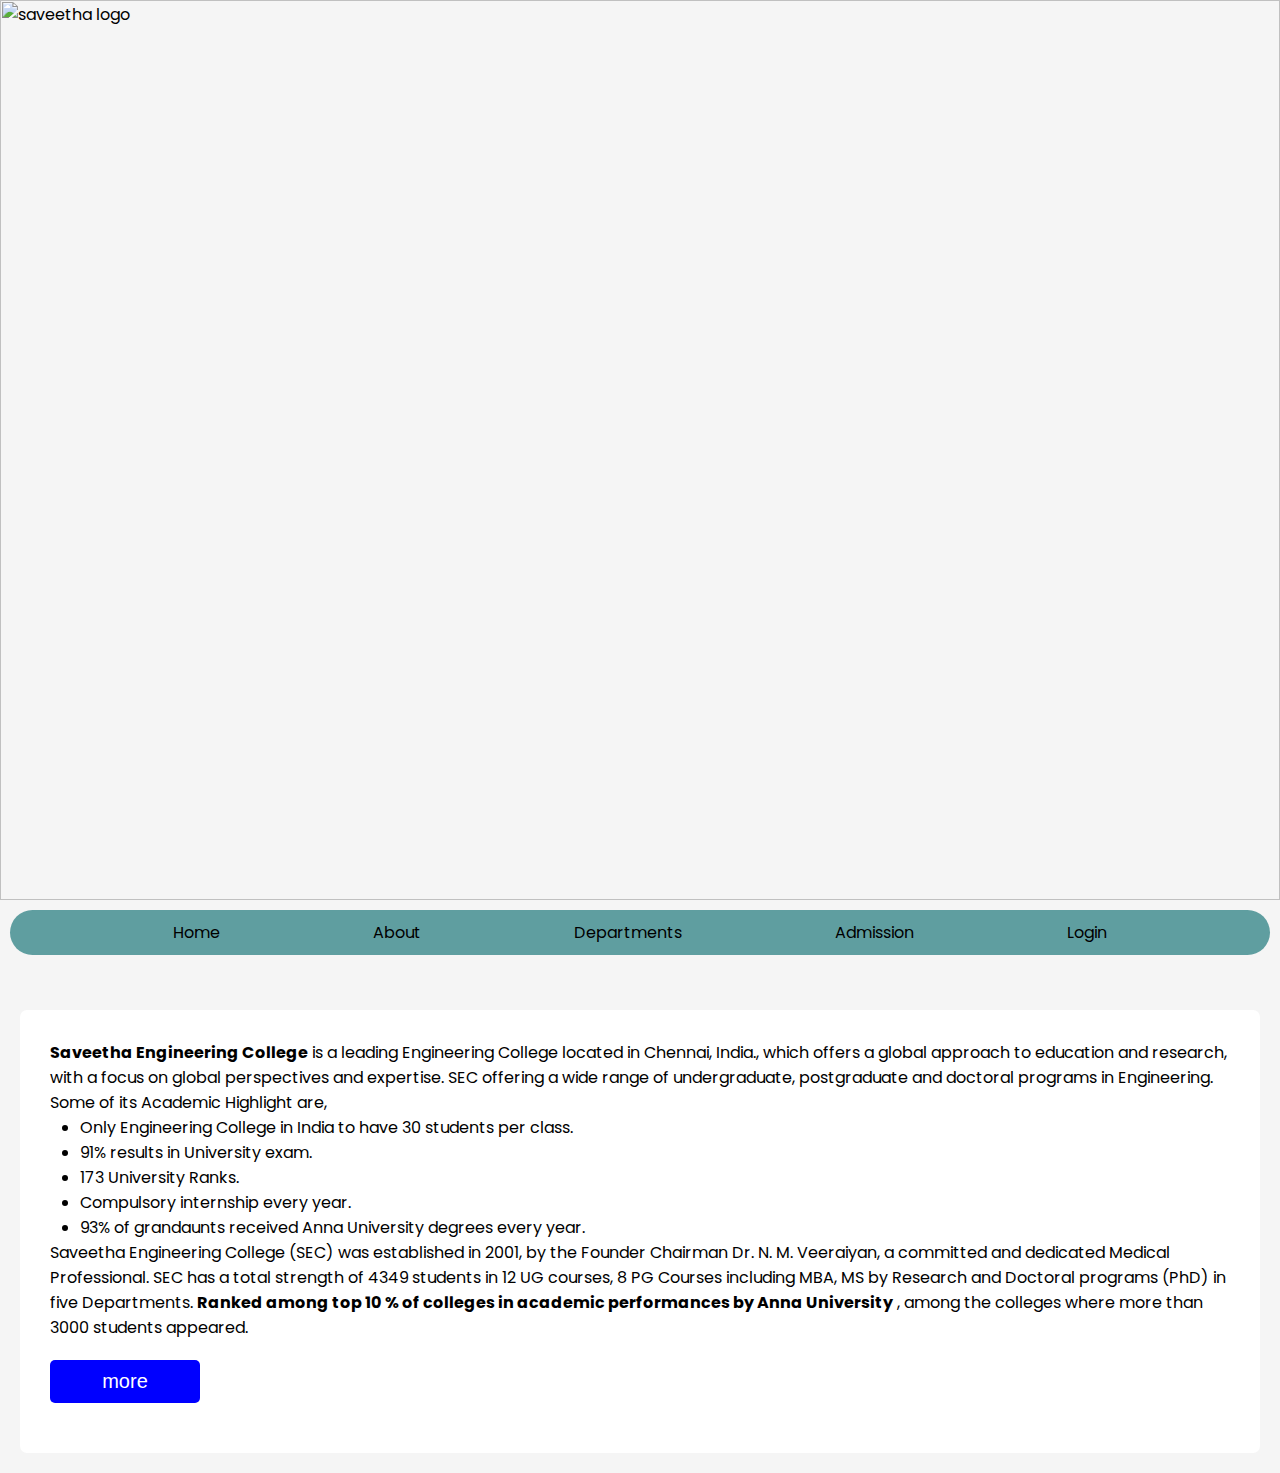
==== index.html @ 02b6ee46 "move css seperately" ====
<html>

<head>
    <meta name="viewport" content="width=device-width, initial-scale=1.0">
    <link rel="preconnect" href="https://fonts.googleapis.com">
    <link rel="preconnect" href="https://fonts.gstatic.com" crossorigin="crossorigin">
    <link href="https://fonts.googleapis.com/css2?family=Poppins:ital,wght@0,500;1,400&display=swap" rel="stylesheet">
    <title>
        Saveetha Engineering College
    </title>
    <link rel="stylesheet" href="style.css">
</head>

<body>
    <img class="logo" src="http://saveetha.ac.in/images/WEB_LOGO-01.png" alt="saveetha logo"
        style="vertical-align:middle">
    <div class="menu">
        <ul>
            <li>Home</li>
            <li>About</li>
            <li>Departments</li>
            <li>Admission</a></li>
            <li onclick="openForm()">Login</li>
        </ul>
    </div>
    <!-- <button class="open-button" onclick="openForm()">Open Form</button> -->
    <script id="loginscript">
        function openForm() {
            var x = document.getElementById("login");
            if (x.style.display === "none") {
                x.style.display = "block";
            } else {
                x.style.display = "none";
            }
        }
    </script>
<!-- <script>
    function openForm() {
        document.getElementById("login").style.display = "block";
      }
      
      function closeForm() {
        document.getElementById("login").style.display = "none";
      }
</script> -->
    <br>
    <div id="login" style="display:none">
            <div class="form-1">
                <form id="loginform">
                    Email:
                    <input id="input1" type="email" required="required"/>
                    <br>
                    Password:
                    <input id="input1" type="password" required="required"/><br>
                    <input class="more " type="submit" value="Submit"/>
                </form>
            </div>
        </div>

    <main>
        <div class="main-1">
            <p>
                <b>Saveetha Engineering College</b>
                is a leading Engineering College located in Chennai, India., which offers a
                global approach to education and research, with a focus on global perspectives
                and expertise. SEC offering a wide range of undergraduate, postgraduate and
                doctoral programs in Engineering. Some of its Academic Highlight are,</p>
            <ul>
                <li>Only Engineering College in India to have 30 students per class.</li>
                <li>91% results in University exam.</li>
                <li>173 University Ranks.</li>
                <li>Compulsory internship every year.</li>
                <li>93% of grandaunts received Anna University degrees every year.</li>
            </ul>
            <p>
                Saveetha Engineering College (SEC) was established in 2001, by the Founder
                Chairman Dr. N. M. Veeraiyan, a committed and dedicated Medical Professional.
                SEC has a total strength of 4349 students in 12 UG courses, 8 PG Courses
                including MBA, MS by Research and Doctoral programs (PhD) in five Departments.
                <b>Ranked among top 10 % of colleges in academic performances by Anna University</b>
                , among the colleges where more than 3000 students appeared.
            </p>
            <div>
                <button class="more">more</button>
            </div>

<!--         </div>
        <h3>Departments:</h3>
        <ol>
            <li>IT</li>
            <li>CSE</li>
            <li>ECE</li>
            <li>EEE</li>
            <li>Agri</li>
            <li>Mech</li>
        </ol>
        <h3>Placement Recruiters:</h3>
        <table>
            <tr>
                <th>Company</th>
                <th>CTC</th>
            </tr>
            <tr>
                <td>Amazon</td>
                <td>14 Lakhs</td>
            </tr>
            <tr>
                <td>accenture</td>
                <td>12 Lakhs</td>
            </tr>
            <tr>
                <td>Capgemini</td>
                <td>10 Lakhs</td>
            </tr>
            <tr>
                <td>Cognizant</td>
                <td>10 Lakhs</td>
            </tr>
            <tr>
                <td>TCS</td>
                <td>9 Lakhs</td>
            </tr>
        </table>
        <br>
        <form>
            <label for="fname">First name:</label><br>
            <input type="text" id="fname" name="fname"><br>
            <label for="lname">Last name:</label><br>
            <input type="text" id="lname" name="lname">
        </form> -->
    </main>
</body>

</html>
---- style.css ----
* {
    padding: 0;
    margin: 0;
}

body {
    background-color: whitesmoke;
    font-family: 'Poppins', sans-serif;
    position: relative;
}

table,
td,
th {
    border: 1px solid;
    border-collapse: collapse;
    width: 12%;
    text-align: center;
}

.logo {
    width: 100%;
}

main {
    padding: 20px;
}

.main-1 {
    padding: 30px;
    background-color: white;
    color: black;
    border-radius: 7px;
    box-shadow: 1px 1px solid black;
}

.menu {
    padding: 10px;
    margin: 10;
    background-color: cadetblue;
    border-radius: 25px;
    color: black;
    height: 25px;

}

.menu ul {
    text-align: center;
    display: flex;
    justify-content: space-evenly;
}

.menu li {
    list-style: none;
    display: inline;
}

.main-1 ul {
    padding-left: 30px;
}

.more {
    margin: 20px 0;
    padding: 10px;
    font-size: 20px;
    width: 150px;
    border-radius: 5px;
    outline: none;
    border: none;
    background-color: blue;
    color: white;
}

.submit {
    margin: 0;
    padding: 0;
    font-size: 20px;
    width: 150px;
    border-radius: 5px;
    outline: none;
    border: none;
    background-color: blue;
    color: white;
}

.more:focus {
    outline: none;
}

#login {
    /* width:auto; */
    height: 155px;
    background-color: darkgrey;
}

#input1 {
    font-size: 20px;
    margin-left: 33px;
}

.form-1 {
    display: flex;
    justify-content: center;
}

#loginform {
    padding: 20 0;
}
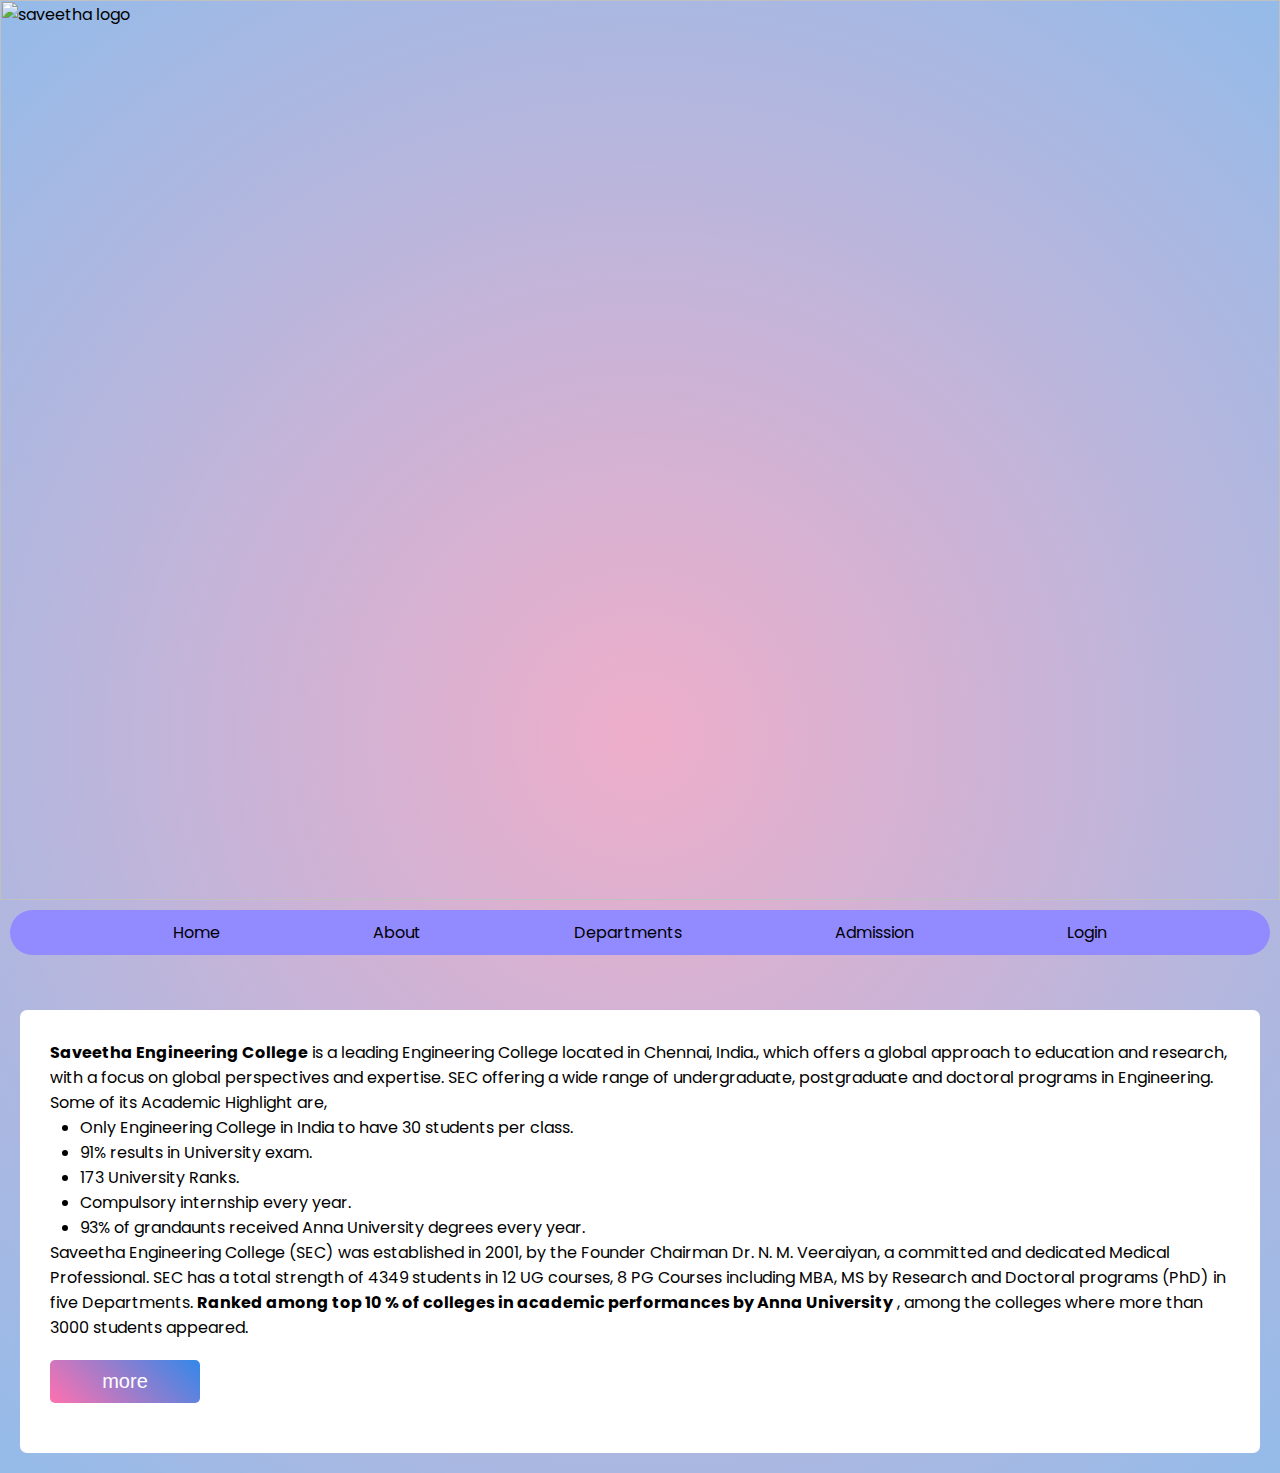
==== commit 6e58e8f0: "design" ====
--- a/index.html
+++ b/index.html
@@ -52,7 +52,7 @@
                     <br>
                     Password:
                     <input id="input1" type="password" required="required"/><br>
-                    <input class="more " type="submit" value="Submit"/>
+                    <input class="submit" type="submit" value="Submit"/>
                 </form>
             </div>
         </div>
--- a/style.css
+++ b/style.css
@@ -5,7 +5,8 @@
 }
 
 body {
-    background-color: whitesmoke;
+    background-color: linear-gradient(45deg, #102eff, #d2379b);
+    background: radial-gradient(circle, rgba(238,174,202,1) 0%, rgba(148,187,233,1) 100%);
     font-family: 'Poppins', sans-serif;
     position: relative;
 }
@@ -38,9 +39,9 @@
 .menu {
     padding: 10px;
     margin: 10;
-    background-color: cadetblue;
+    background: rgb(146, 138, 255);
     border-radius: 25px;
-    color: black;
+    color: rgb(0, 0, 0);
     height: 25px;
 
 }
@@ -68,8 +69,12 @@
     border-radius: 5px;
     outline: none;
     border: none;
-    background-color: blue;
+    background-image: linear-gradient(45deg, rgb(255, 113, 175), rgb(51, 136, 233));
     color: white;
+}
+
+.more:hover {
+    color: rgb(73, 73, 73);
 }
 
 .submit {
@@ -80,7 +85,7 @@
     border-radius: 5px;
     outline: none;
     border: none;
-    background-color: blue;
+    /* background-color: blue; */
     color: white;
 }
 
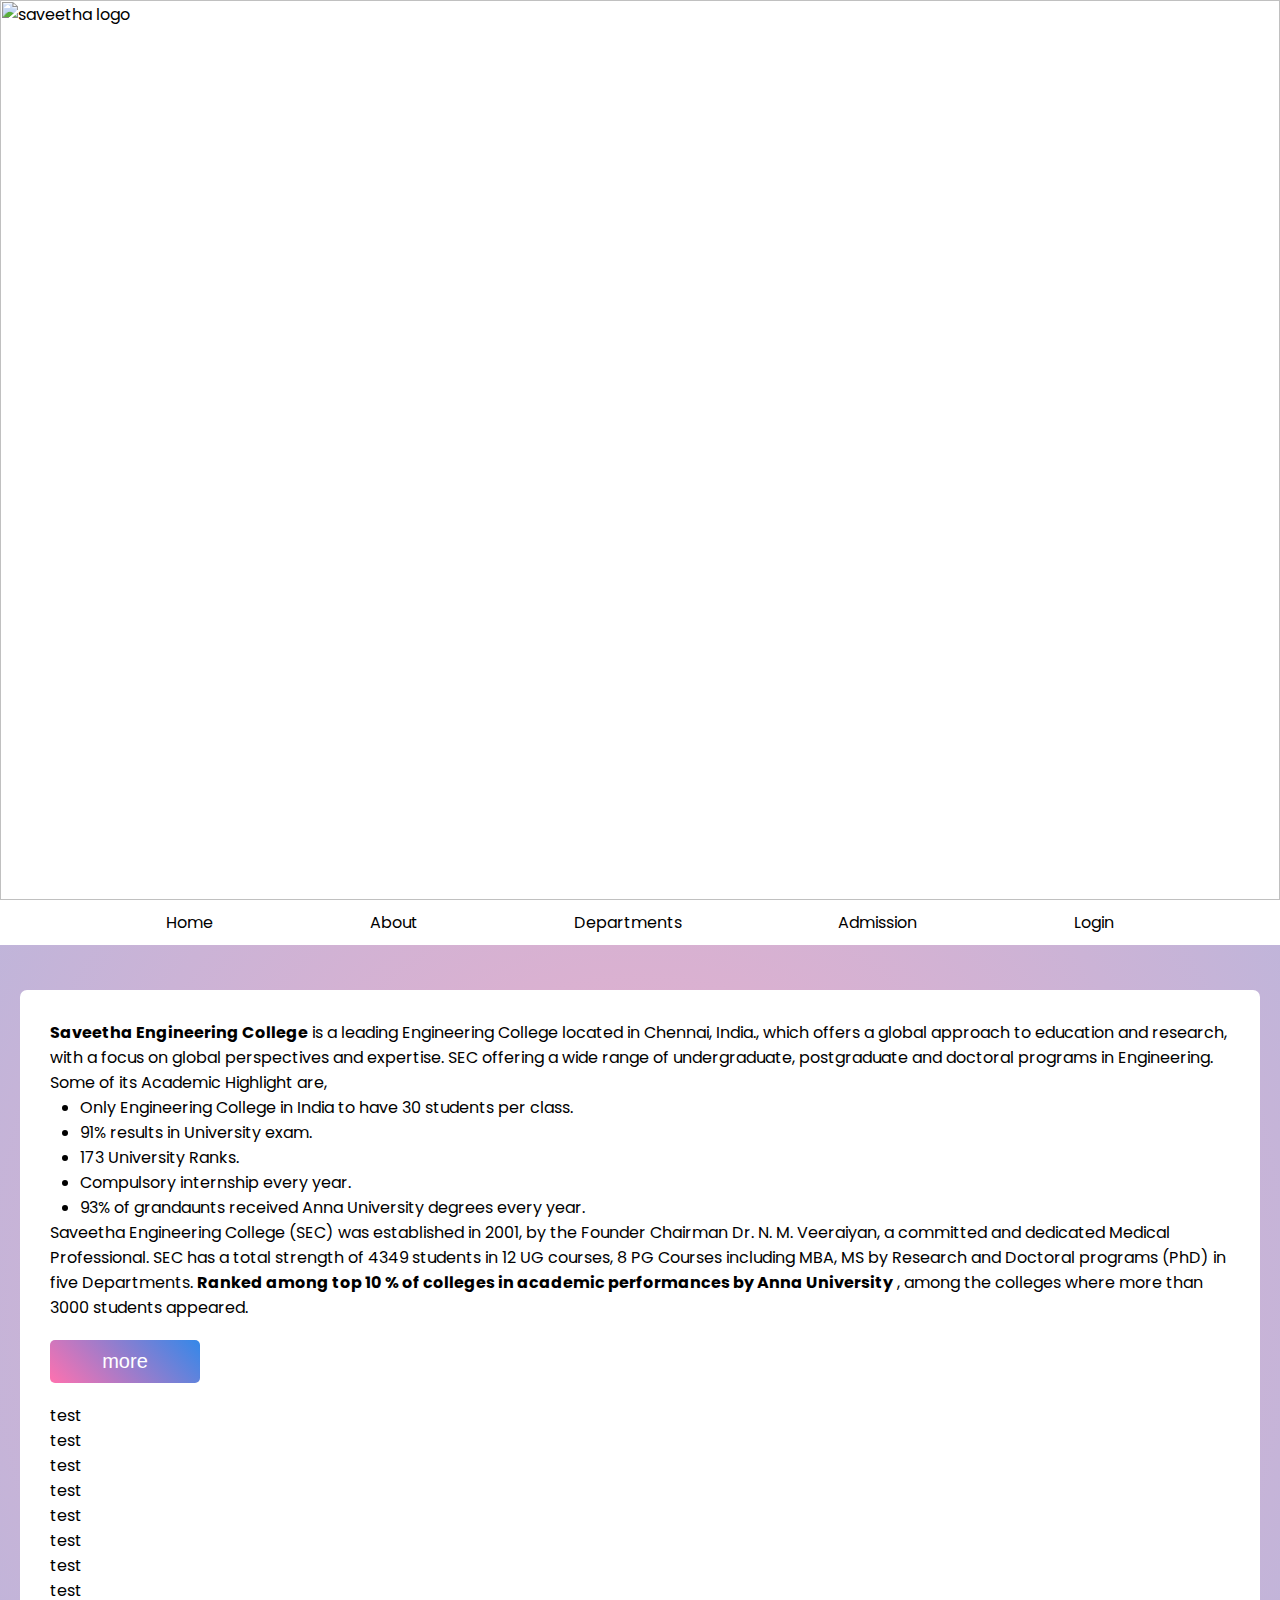
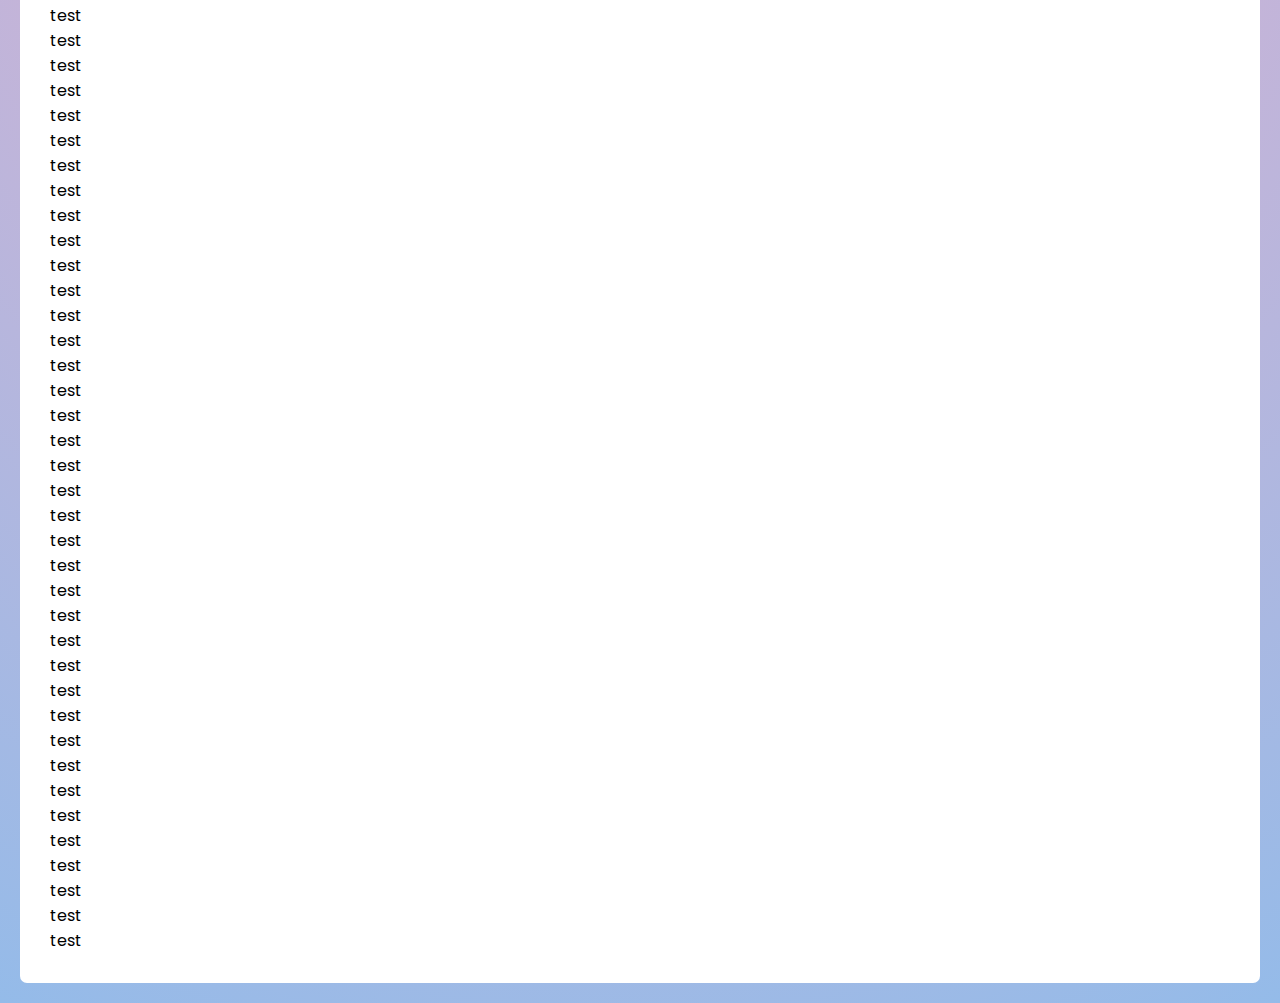
==== commit 20eb95bf: "sticky menu [WIP]" ====
--- a/index.html
+++ b/index.html
@@ -1,30 +1,44 @@
 <html>
 
-<head>
-    <meta name="viewport" content="width=device-width, initial-scale=1.0">
-    <link rel="preconnect" href="https://fonts.googleapis.com">
-    <link rel="preconnect" href="https://fonts.gstatic.com" crossorigin="crossorigin">
-    <link href="https://fonts.googleapis.com/css2?family=Poppins:ital,wght@0,500;1,400&display=swap" rel="stylesheet">
-    <title>
-        Saveetha Engineering College
-    </title>
-    <link rel="stylesheet" href="style.css">
-</head>
-
-<body>
-    <img class="logo" src="http://saveetha.ac.in/images/WEB_LOGO-01.png" alt="saveetha logo"
-        style="vertical-align:middle">
-    <div class="menu">
-        <ul>
-            <li>Home</li>
-            <li>About</li>
-            <li>Departments</li>
-            <li>Admission</a></li>
+    <head>
+        <meta name="viewport" content="width=device-width, initial-scale=1.0">
+        <link rel="preconnect" href="https://fonts.googleapis.com">
+        <link
+            rel="preconnect"
+            href="https://fonts.gstatic.com"
+            crossorigin="crossorigin">
+        <link
+            href="https://fonts.googleapis.com/css2?family=Poppins:ital,wght@0,500;1,400&display=swap"
+            rel="stylesheet">
+        <title>
+            Saveetha Engineering College
+        </title>
+        <link rel="stylesheet" href="style.css">
+    </head>
+
+    <body>
+        <img
+            class="logo"
+            src="http://saveetha.ac.in/images/WEB_LOGO-01.png"
+            alt="saveetha logo"
+            style="vertical-align:middle">
+        <div class="menu">
+            <ul>
+                <li onclick="myFunction()">Home</li>
+                <li>About</li>
+                <li>Departments</li>
+                <li>Admission</a></li>
             <li onclick="openForm()">Login</li>
         </ul>
     </div>
     <!-- <button class="open-button" onclick="openForm()">Open Form</button> -->
-    <script id="loginscript">
+
+    <script>
+        function myFunction() {
+            const list = document.getElementById("menu").classList;
+            list.add("sticky");  
+        }
+        
         function openForm() {
             var x = document.getElementById("login");
             if (x.style.display === "none") {
@@ -34,28 +48,22 @@
             }
         }
     </script>
-<!-- <script>
-    function openForm() {
-        document.getElementById("login").style.display = "block";
-      }
-      
-      function closeForm() {
-        document.getElementById("login").style.display = "none";
-      }
-</script> -->
+    <!-- <script> function openForm() {
+    document.getElementById("login").style.display = "block"; } function closeForm()
+    { document.getElementById("login").style.display = "none"; } </script> -->
     <br>
     <div id="login" style="display:none">
-            <div class="form-1">
-                <form id="loginform">
-                    Email:
-                    <input id="input1" type="email" required="required"/>
-                    <br>
-                    Password:
-                    <input id="input1" type="password" required="required"/><br>
-                    <input class="submit" type="submit" value="Submit"/>
-                </form>
-            </div>
+        <div class="form-1">
+            <form id="loginform">
+                Email:
+                <input id="input1" type="email" required="required"/>
+                <br>
+                Password:
+                <input id="input1" type="password" required="required"/><br>
+                <input class="submit" type="submit" value="Submit"/>
+            </form>
         </div>
+    </div>
 
     <main>
         <div class="main-1">
@@ -83,52 +91,111 @@
             <div>
                 <button class="more">more</button>
             </div>
-
-<!--         </div>
-        <h3>Departments:</h3>
-        <ol>
-            <li>IT</li>
-            <li>CSE</li>
-            <li>ECE</li>
-            <li>EEE</li>
-            <li>Agri</li>
-            <li>Mech</li>
-        </ol>
-        <h3>Placement Recruiters:</h3>
-        <table>
-            <tr>
-                <th>Company</th>
-                <th>CTC</th>
-            </tr>
-            <tr>
-                <td>Amazon</td>
-                <td>14 Lakhs</td>
-            </tr>
-            <tr>
-                <td>accenture</td>
-                <td>12 Lakhs</td>
-            </tr>
-            <tr>
-                <td>Capgemini</td>
-                <td>10 Lakhs</td>
-            </tr>
-            <tr>
-                <td>Cognizant</td>
-                <td>10 Lakhs</td>
-            </tr>
-            <tr>
-                <td>TCS</td>
-                <td>9 Lakhs</td>
-            </tr>
-        </table>
-        <br>
-        <form>
-            <label for="fname">First name:</label><br>
-            <input type="text" id="fname" name="fname"><br>
-            <label for="lname">Last name:</label><br>
-            <input type="text" id="lname" name="lname">
-        </form> -->
-    </main>
-</body>
-
-</html>
+            <div>
+                test
+                <br>
+                test
+                <br>
+                test
+                <br>
+                test
+                <br>
+                test
+                <br>
+                test
+                <br>
+                test
+                <br>
+                test
+                <br>
+                test
+                <br>
+                test
+                <br>
+                test
+                <br>
+                test
+                <br>
+                test
+                <br>
+                test
+                <br>
+                test
+                <br>
+                test
+                <br>
+                test
+                <br>
+                test
+                <br>
+                test
+                <br>
+                test
+                <br>
+                test
+                <br>
+                test
+                <br>
+                test
+                <br>
+                test
+                <br>
+                test
+                <br>
+                test
+                <br>
+                test
+                <br>
+                test
+                <br>
+                test
+                <br>
+                test
+                <br>
+                test
+                <br>
+                test
+                <br>
+                test
+                <br>
+                test
+                <br>
+                test
+                <br>
+                test
+                <br>
+                test
+                <br>
+                test
+                <br>
+                test
+                <br>
+                test
+                <br>
+                test
+                <br>
+                test
+                <br>
+                test
+                <br>
+                test
+                <br>
+                test
+                <br>
+                test
+                <br>
+            </div>
+
+            <!-- </div> <h3>Departments:</h3> <ol> <li>IT</li> <li>CSE</li> <li>ECE</li>
+            <li>EEE</li> <li>Agri</li> <li>Mech</li> </ol> <h3>Placement Recruiters:</h3>
+            <table> <tr> <th>Company</th> <th>CTC</th> </tr> <tr> <td>Amazon</td> <td>14
+            Lakhs</td> </tr> <tr> <td>accenture</td> <td>12 Lakhs</td> </tr> <tr>
+            <td>Capgemini</td> <td>10 Lakhs</td> </tr> <tr> <td>Cognizant</td> <td>10
+            Lakhs</td> </tr> <tr> <td>TCS</td> <td>9 Lakhs</td> </tr> </table> <br> <form>
+            <label for="fname">First name:</label><br> <input type="text" id="fname"
+            name="fname"><br> <label for="lname">Last name:</label><br> <input type="text"
+            id="lname" name="lname"> </form> -->
+        </main>
+    </body>
+
+</html>--- a/style.css
+++ b/style.css
@@ -21,6 +21,7 @@
 }
 
 .logo {
+    background-color: white;
     width: 100%;
 }
 
@@ -37,13 +38,20 @@
 }
 
 .menu {
+    position: sticky;
+    top: 13;
+    /* width:97.5%; */
     padding: 10px;
-    margin: 10;
-    background: rgb(146, 138, 255);
-    border-radius: 25px;
+    /* margin: 10; */
+    background: rgb(255, 255, 255);
+    /* border-radius: 25px; */
     color: rgb(0, 0, 0);
     height: 25px;
 
+}
+
+.sticky{
+    background: red;
 }
 
 .menu ul {
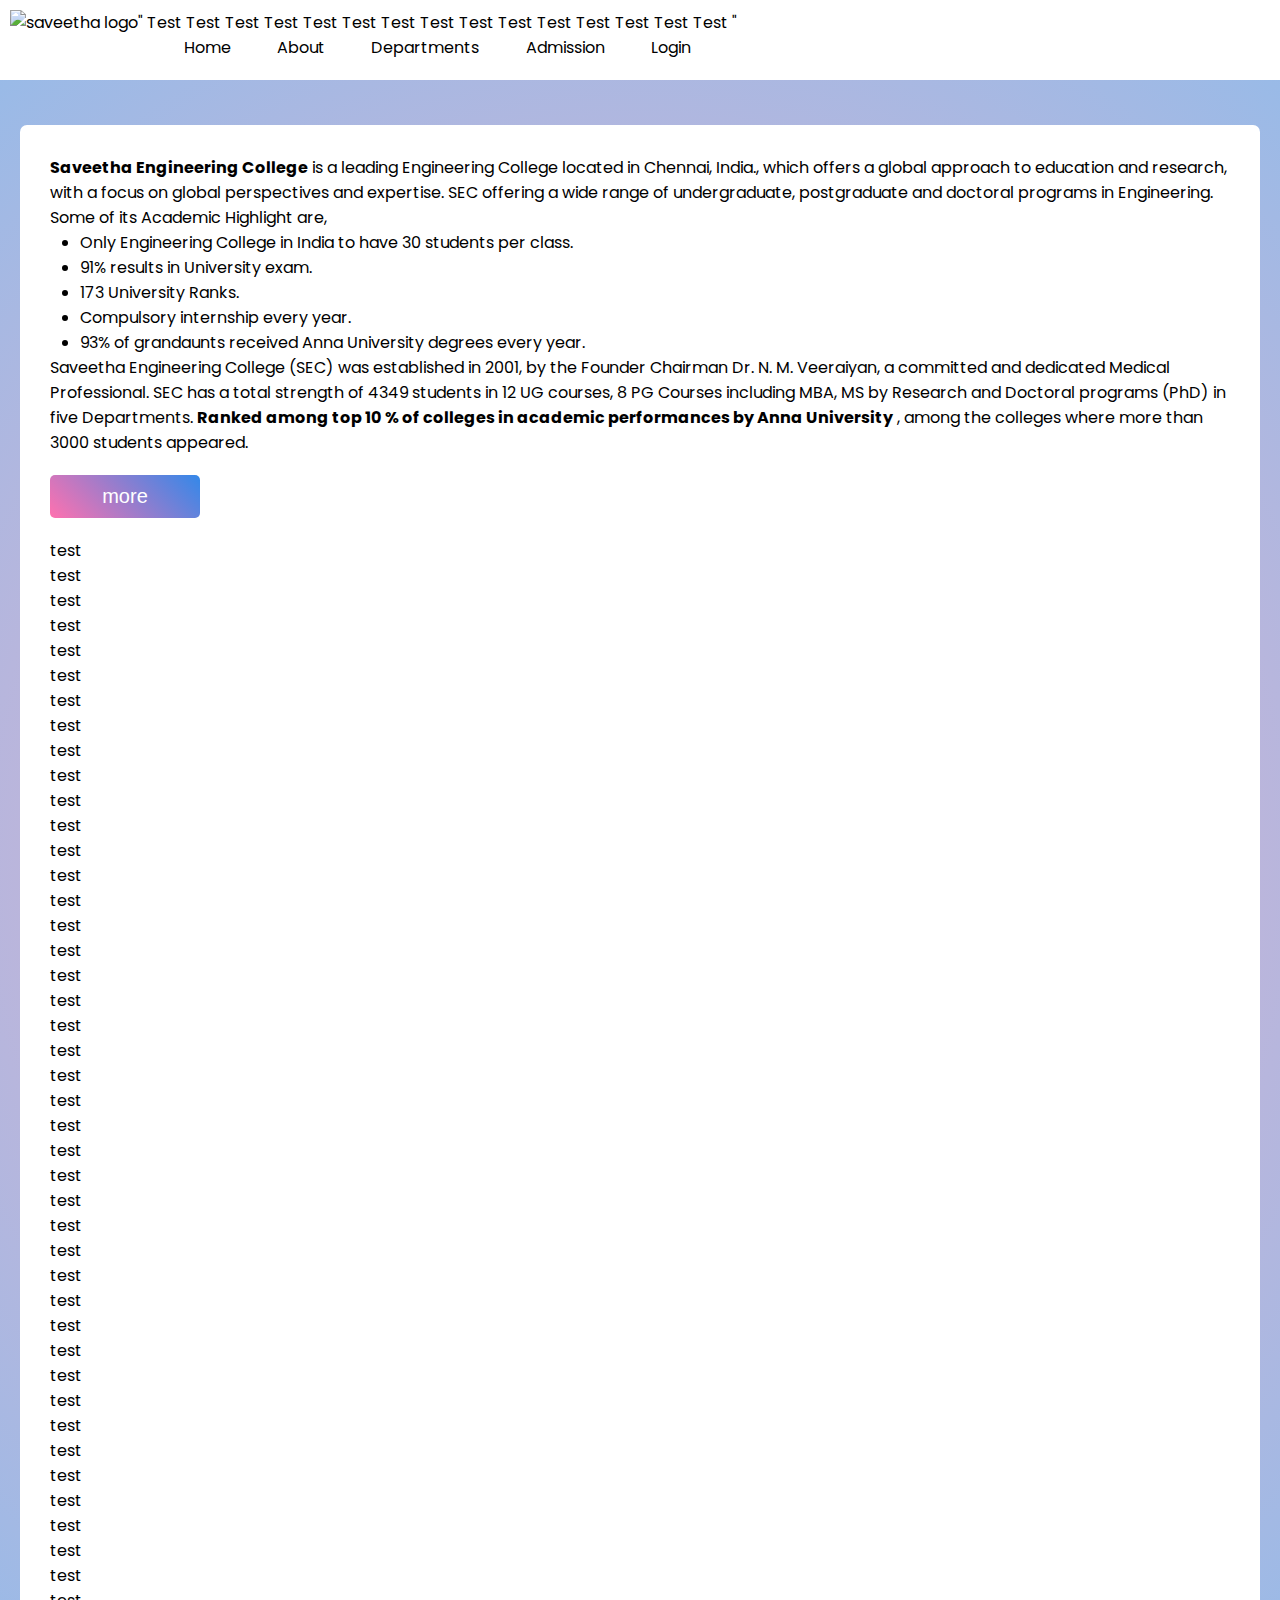
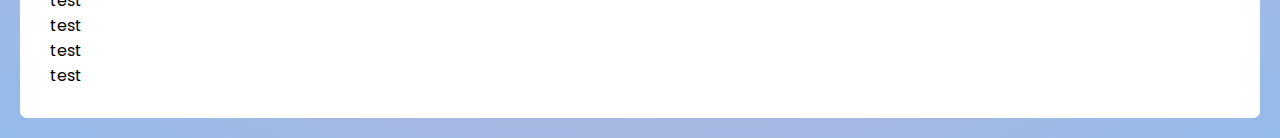
==== commit 08132773: "inline menu (still wip)" ====
--- a/index.html
+++ b/index.html
@@ -17,175 +17,180 @@
     </head>
 
     <body>
-        <img
-            class="logo"
-            src="http://saveetha.ac.in/images/WEB_LOGO-01.png"
-            alt="saveetha logo"
-            style="vertical-align:middle">
+        <!-- <img class="logo" src="http://saveetha.ac.in/images/WEB_LOGO-01.png"
+        alt="saveetha logo" style="vertical-align:middle"> -->
         <div class="menu">
-            <ul>
-                <li onclick="myFunction()">Home</li>
-                <li>About</li>
-                <li>Departments</li>
-                <li>Admission</a></li>
-            <li onclick="openForm()">Login</li>
-        </ul>
-    </div>
-    <!-- <button class="open-button" onclick="openForm()">Open Form</button> -->
-
-    <script>
-        function myFunction() {
-            const list = document.getElementById("menu").classList;
-            list.add("sticky");  
-        }
-        
-        function openForm() {
-            var x = document.getElementById("login");
-            if (x.style.display === "none") {
-                x.style.display = "block";
-            } else {
-                x.style.display = "none";
+            <img
+                class="logo"
+                src="http://saveetha.ac.in/images/WEB_LOGO-01.png"
+                alt="saveetha logo">
+            <div class="nav">
+            " Test Test Test Test Test Test Test Test Test Test Test Test Test Test Test "
+                <br>
+                <div>
+                    <ul class="navbar">
+                        <li>Home</li>
+                        <li>About</li>
+                        <li>Departments</li>
+                        <li>Admission</li>
+                        <li onclick="openForm()">Login</li>
+                    </ul>
+                </div>
+            </div>
+            <!-- <ul class="navbar"> <li>Home</li> <li>About</li> <li>Departments</li>
+            <li>Admission</li> <li onclick="openForm()">Login</li> </ul> -->
+        </div>
+        <!-- <button class="open-button" onclick="openForm()">Open Form</button> -->
+
+        <script>
+
+            function openForm() {
+                var x = document.getElementById("login");
+                if (x.style.display === "none") {
+                    x.style.display = "block";
+                } else {
+                    x.style.display = "none";
+                }
             }
-        }
-    </script>
-    <!-- <script> function openForm() {
-    document.getElementById("login").style.display = "block"; } function closeForm()
-    { document.getElementById("login").style.display = "none"; } </script> -->
-    <br>
-    <div id="login" style="display:none">
-        <div class="form-1">
-            <form id="loginform">
-                Email:
-                <input id="input1" type="email" required="required"/>
-                <br>
-                Password:
-                <input id="input1" type="password" required="required"/><br>
-                <input class="submit" type="submit" value="Submit"/>
-            </form>
+        </script>
+        <!-- <script> function openForm() {
+        document.getElementById("login").style.display = "block"; } function closeForm()
+        { document.getElementById("login").style.display = "none"; } </script> -->
+        <br>
+        <div id="login" style="display:none">
+            <div class="form-1">
+                <form id="loginform">
+                    Email:
+                    <input id="input1" type="email" required="required"/>
+                    <br>
+                    Password:
+                    <input id="input1" type="password" required="required"/><br>
+                    <input class="submit" type="submit" value="Submit"/>
+                </form>
+            </div>
         </div>
-    </div>
-
-    <main>
-        <div class="main-1">
-            <p>
-                <b>Saveetha Engineering College</b>
-                is a leading Engineering College located in Chennai, India., which offers a
-                global approach to education and research, with a focus on global perspectives
-                and expertise. SEC offering a wide range of undergraduate, postgraduate and
-                doctoral programs in Engineering. Some of its Academic Highlight are,</p>
-            <ul>
-                <li>Only Engineering College in India to have 30 students per class.</li>
-                <li>91% results in University exam.</li>
-                <li>173 University Ranks.</li>
-                <li>Compulsory internship every year.</li>
-                <li>93% of grandaunts received Anna University degrees every year.</li>
-            </ul>
-            <p>
-                Saveetha Engineering College (SEC) was established in 2001, by the Founder
-                Chairman Dr. N. M. Veeraiyan, a committed and dedicated Medical Professional.
-                SEC has a total strength of 4349 students in 12 UG courses, 8 PG Courses
-                including MBA, MS by Research and Doctoral programs (PhD) in five Departments.
-                <b>Ranked among top 10 % of colleges in academic performances by Anna University</b>
-                , among the colleges where more than 3000 students appeared.
-            </p>
-            <div>
-                <button class="more">more</button>
+
+        <main>
+            <div class="main-1">
+                <p>
+                    <b>Saveetha Engineering College</b>
+                    is a leading Engineering College located in Chennai, India., which offers a
+                    global approach to education and research, with a focus on global perspectives
+                    and expertise. SEC offering a wide range of undergraduate, postgraduate and
+                    doctoral programs in Engineering. Some of its Academic Highlight are,</p>
+                <ul>
+                    <li>Only Engineering College in India to have 30 students per class.</li>
+                    <li>91% results in University exam.</li>
+                    <li>173 University Ranks.</li>
+                    <li>Compulsory internship every year.</li>
+                    <li>93% of grandaunts received Anna University degrees every year.</li>
+                </ul>
+                <p>
+                    Saveetha Engineering College (SEC) was established in 2001, by the Founder
+                    Chairman Dr. N. M. Veeraiyan, a committed and dedicated Medical Professional.
+                    SEC has a total strength of 4349 students in 12 UG courses, 8 PG Courses
+                    including MBA, MS by Research and Doctoral programs (PhD) in five Departments.
+                    <b>Ranked among top 10 % of colleges in academic performances by Anna University</b>
+                    , among the colleges where more than 3000 students appeared.
+                </p>
+                <div>
+                    <button class="more">more</button>
+                </div>
+                <div>
+                    test
+                    <br>
+                    test
+                    <br>
+                    test
+                    <br>
+                    test
+                    <br>
+                    test
+                    <br>
+                    test
+                    <br>
+                    test
+                    <br>
+                    test
+                    <br>
+                    test
+                    <br>
+                    test
+                    <br>
+                    test
+                    <br>
+                    test
+                    <br>
+                    test
+                    <br>
+                    test
+                    <br>
+                    test
+                    <br>
+                    test
+                    <br>
+                    test
+                    <br>
+                    test
+                    <br>
+                    test
+                    <br>
+                    test
+                    <br>
+                    test
+                    <br>
+                    test
+                    <br>
+                    test
+                    <br>
+                    test
+                    <br>
+                    test
+                    <br>
+                    test
+                    <br>
+                    test
+                    <br>
+                    test
+                    <br>
+                    test
+                    <br>
+                    test
+                    <br>
+                    test
+                    <br>
+                    test
+                    <br>
+                    test
+                    <br>
+                    test
+                    <br>
+                    test
+                    <br>
+                    test
+                    <br>
+                    test
+                    <br>
+                    test
+                    <br>
+                    test
+                    <br>
+                    test
+                    <br>
+                    test
+                    <br>
+                    test
+                    <br>
+                    test
+                    <br>
+                    test
+                    <br>
+                    test
+                    <br>
+                    test
+                    <br>
+                </div>
             </div>
-            <div>
-                test
-                <br>
-                test
-                <br>
-                test
-                <br>
-                test
-                <br>
-                test
-                <br>
-                test
-                <br>
-                test
-                <br>
-                test
-                <br>
-                test
-                <br>
-                test
-                <br>
-                test
-                <br>
-                test
-                <br>
-                test
-                <br>
-                test
-                <br>
-                test
-                <br>
-                test
-                <br>
-                test
-                <br>
-                test
-                <br>
-                test
-                <br>
-                test
-                <br>
-                test
-                <br>
-                test
-                <br>
-                test
-                <br>
-                test
-                <br>
-                test
-                <br>
-                test
-                <br>
-                test
-                <br>
-                test
-                <br>
-                test
-                <br>
-                test
-                <br>
-                test
-                <br>
-                test
-                <br>
-                test
-                <br>
-                test
-                <br>
-                test
-                <br>
-                test
-                <br>
-                test
-                <br>
-                test
-                <br>
-                test
-                <br>
-                test
-                <br>
-                test
-                <br>
-                test
-                <br>
-                test
-                <br>
-                test
-                <br>
-                test
-                <br>
-                test
-                <br>
-            </div>
-
             <!-- </div> <h3>Departments:</h3> <ol> <li>IT</li> <li>CSE</li> <li>ECE</li>
             <li>EEE</li> <li>Agri</li> <li>Mech</li> </ol> <h3>Placement Recruiters:</h3>
             <table> <tr> <th>Company</th> <th>CTC</th> </tr> <tr> <td>Amazon</td> <td>14
--- a/style.css
+++ b/style.css
@@ -20,11 +20,6 @@
     text-align: center;
 }
 
-.logo {
-    background-color: white;
-    width: 100%;
-}
-
 main {
     padding: 20px;
 }
@@ -37,32 +32,45 @@
     box-shadow: 1px 1px solid black;
 }
 
-.menu {
-    position: sticky;
-    top: 13;
-    /* width:97.5%; */
-    padding: 10px;
-    /* margin: 10; */
-    background: rgb(255, 255, 255);
-    /* border-radius: 25px; */
-    color: rgb(0, 0, 0);
-    height: 25px;
-
+.test1 {
+    display: flex;
+    justify-content: space-evenly;
 }
 
-.sticky{
-    background: red;
+.menu {
+    width: 100%;
+    display: flex;
+    position: sticky;
+    top: 0;
+    padding: 10px;
+    background: rgb(255, 255, 255);
+    color: rgb(0, 0, 0);
+    height: 60px;
+    /* width:97.5%; */
+    /* margin: 10; */
+    /* border-radius: 25px; */
 }
 
-.menu ul {
-    text-align: center;
+.logo {
+    background-color: white;
+    min-height: 20px;
+    max-height: 60px;
+}
+
+#nav-quote {
+    text-align: right;
+}
+
+.navbar {
     display: flex;
+    width: 100%;
     justify-content: space-evenly;
 }
 
 .menu li {
     list-style: none;
     display: inline;
+
 }
 
 .main-1 ul {
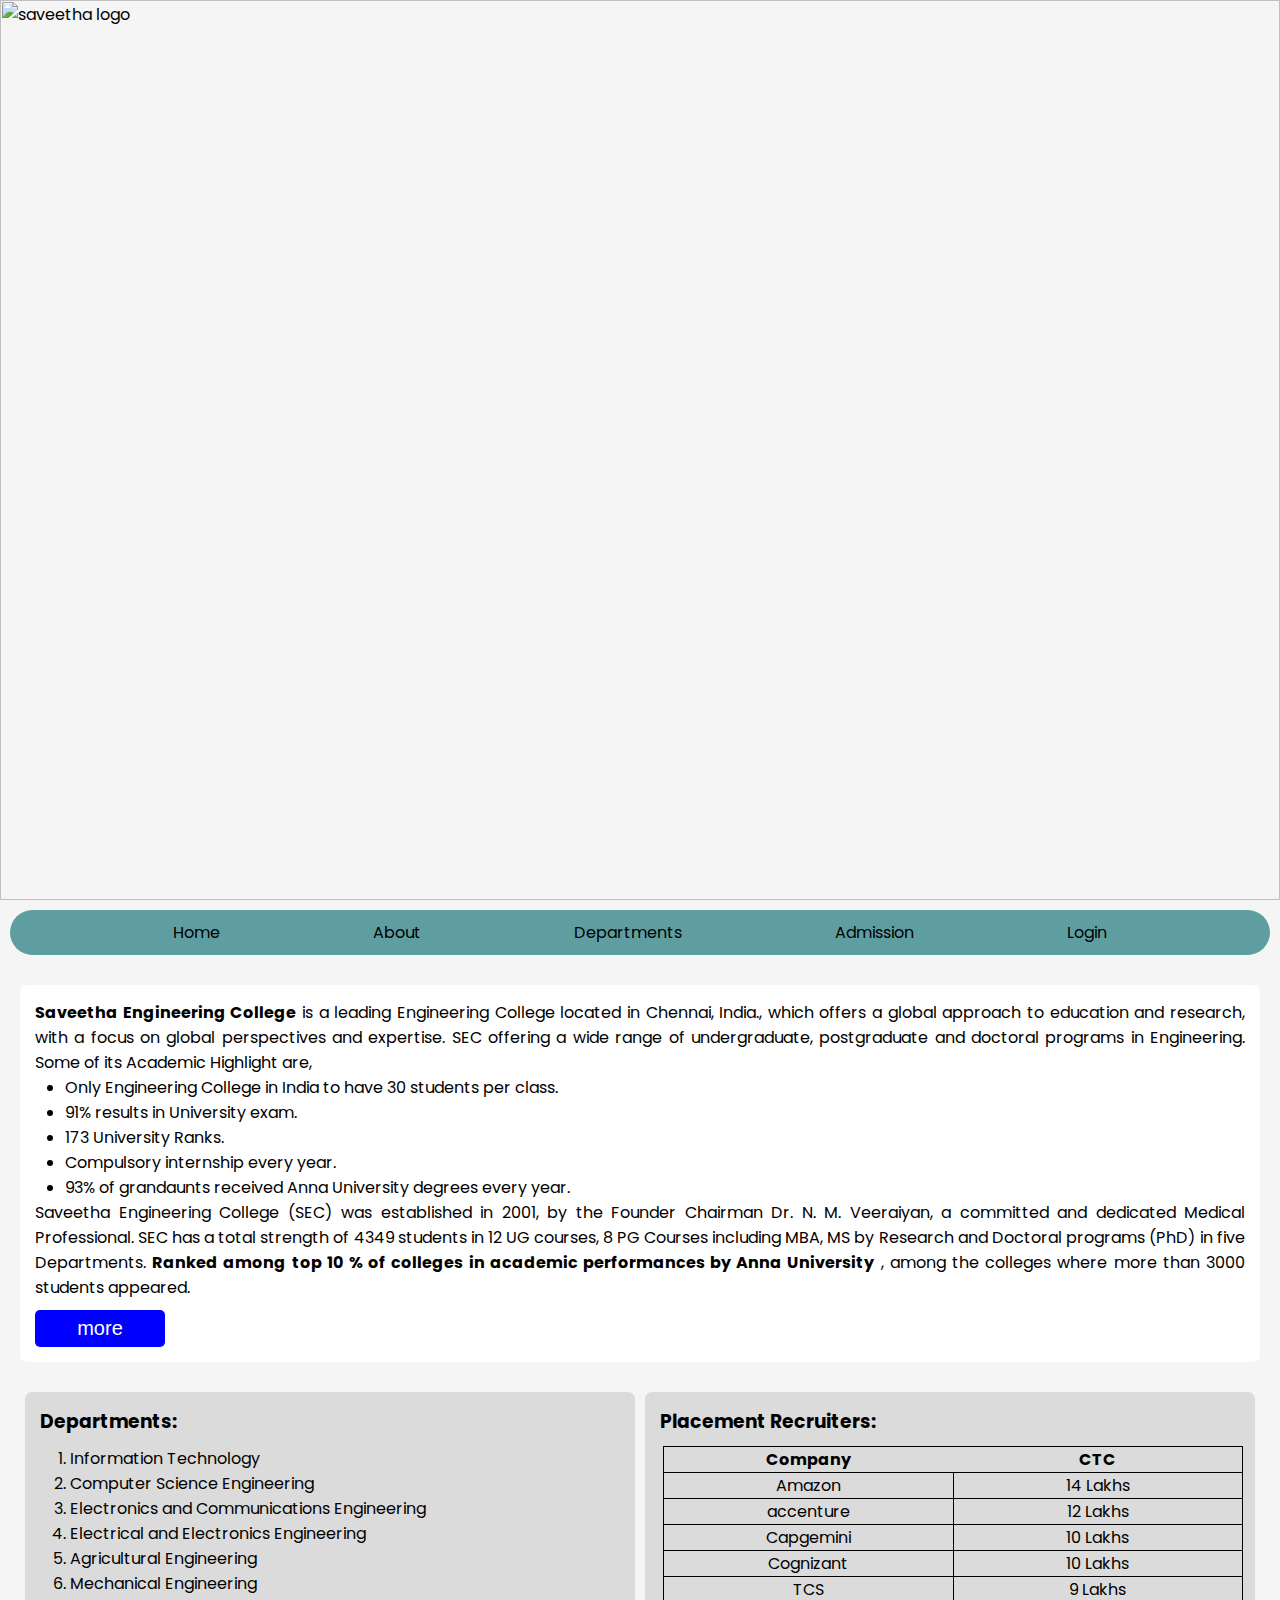
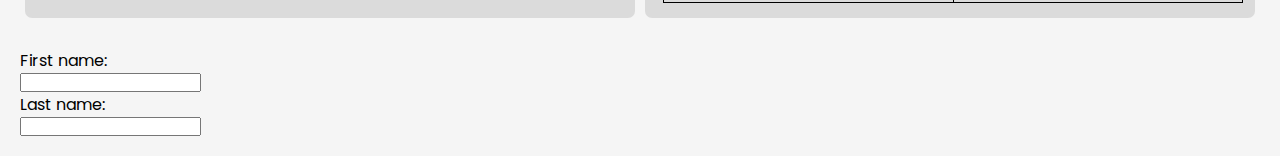
==== commit f93d87e2: "responsive ham menu (wip)" ====
--- a/index.html
+++ b/index.html
@@ -1,5 +1,4 @@
 <html>
-
     <head>
         <meta name="viewport" content="width=device-width, initial-scale=1.0">
         <link rel="preconnect" href="https://fonts.googleapis.com">
@@ -15,35 +14,42 @@
         </title>
         <link rel="stylesheet" href="style.css">
     </head>
-
     <body>
-        <!-- <img class="logo" src="http://saveetha.ac.in/images/WEB_LOGO-01.png"
-        alt="saveetha logo" style="vertical-align:middle"> -->
+        <img
+            class="logo"
+            src="http://saveetha.ac.in/images/WEB_LOGO-01.png"
+            alt="saveetha logo">
         <div class="menu">
-            <img
-                class="logo"
-                src="http://saveetha.ac.in/images/WEB_LOGO-01.png"
-                alt="saveetha logo">
-            <div class="nav">
-            " Test Test Test Test Test Test Test Test Test Test Test Test Test Test Test "
-                <br>
-                <div>
-                    <ul class="navbar">
-                        <li>Home</li>
-                        <li>About</li>
-                        <li>Departments</li>
-                        <li>Admission</li>
-                        <li onclick="openForm()">Login</li>
-                    </ul>
-                </div>
+            <ul>
+                <li>Home</li>
+                <li>About</li>
+                <li>Departments</li>
+                <li>Admission</li>
+                <li onclick="openForm()">Login</li>
+            </ul>
+        </div>
+        <div class="hammenu">
+            <a href="#home" id="hamtitle">Saveetha Engineering College</a>
+            <div id="hammenu-items">
+                <a href="#news">About</a>
+                <a href="#contact">Departments</a>
+                <a href="#about">Admission</a>
             </div>
-            <!-- <ul class="navbar"> <li>Home</li> <li>About</li> <li>Departments</li>
-            <li>Admission</li> <li onclick="openForm()">Login</li> </ul> -->
+            <a href="javascript:void(0);" class="hamicon-holder" onclick="showham()">
+                <div class="hamicon"></div>
+                <div class="hamicon"></div>
+                <div class="hamicon"></div>
+            </a>
         </div>
-        <!-- <button class="open-button" onclick="openForm()">Open Form</button> -->
-
         <script>
-
+            function showham() {
+                var x = document.getElementById("hammenu-items");
+                if (x.style.display === "block") {
+                    x.style.display = "none";
+                } else {
+                    x.style.display = "block";
+                }
+            }
             function openForm() {
                 var x = document.getElementById("login");
                 if (x.style.display === "none") {
@@ -53,10 +59,6 @@
                 }
             }
         </script>
-        <!-- <script> function openForm() {
-        document.getElementById("login").style.display = "block"; } function closeForm()
-        { document.getElementById("login").style.display = "none"; } </script> -->
-        <br>
         <div id="login" style="display:none">
             <div class="form-1">
                 <form id="loginform">
@@ -65,13 +67,13 @@
                     <br>
                     Password:
                     <input id="input1" type="password" required="required"/><br>
-                    <input class="submit" type="submit" value="Submit"/>
+                    <input class="more " type="submit" value="Submit"/>
                 </form>
             </div>
         </div>
 
         <main>
-            <div class="main-1">
+            <div id="content1">
                 <p>
                     <b>Saveetha Engineering College</b>
                     is a leading Engineering College located in Chennai, India., which offers a
@@ -93,113 +95,61 @@
                     <b>Ranked among top 10 % of colleges in academic performances by Anna University</b>
                     , among the colleges where more than 3000 students appeared.
                 </p>
-                <div>
-                    <button class="more">more</button>
+                <button id="more">more</button>
+            </div>
+            <br>
+            <div id="content2and3">
+                <div id="content2">
+                    <h3>Departments:</h3>
+                    <ol>
+                        <li>Information Technology</li>
+                        <li>Computer Science Engineering</li>
+                        <li>Electronics and Communications Engineering</li>
+                        <li>Electrical and Electronics Engineering</li>
+                        <li>Agricultural Engineering</li>
+                        <li>Mechanical Engineering</li>
+                    </ol>
                 </div>
-                <div>
-                    test
-                    <br>
-                    test
-                    <br>
-                    test
-                    <br>
-                    test
-                    <br>
-                    test
-                    <br>
-                    test
-                    <br>
-                    test
-                    <br>
-                    test
-                    <br>
-                    test
-                    <br>
-                    test
-                    <br>
-                    test
-                    <br>
-                    test
-                    <br>
-                    test
-                    <br>
-                    test
-                    <br>
-                    test
-                    <br>
-                    test
-                    <br>
-                    test
-                    <br>
-                    test
-                    <br>
-                    test
-                    <br>
-                    test
-                    <br>
-                    test
-                    <br>
-                    test
-                    <br>
-                    test
-                    <br>
-                    test
-                    <br>
-                    test
-                    <br>
-                    test
-                    <br>
-                    test
-                    <br>
-                    test
-                    <br>
-                    test
-                    <br>
-                    test
-                    <br>
-                    test
-                    <br>
-                    test
-                    <br>
-                    test
-                    <br>
-                    test
-                    <br>
-                    test
-                    <br>
-                    test
-                    <br>
-                    test
-                    <br>
-                    test
-                    <br>
-                    test
-                    <br>
-                    test
-                    <br>
-                    test
-                    <br>
-                    test
-                    <br>
-                    test
-                    <br>
-                    test
-                    <br>
-                    test
-                    <br>
-                    test
-                    <br>
+                <br>
+                <div id="content3">
+                    <h3>Placement Recruiters:</h3>
+                    <table>
+                        <tr>
+                            <th>Company</th>
+                            <th>CTC</th>
+                        </tr>
+                        <tr>
+                            <td>Amazon</td>
+                            <td>14 Lakhs</td>
+                        </tr>
+                        <tr>
+                            <td>accenture</td>
+                            <td>12 Lakhs</td>
+                        </tr>
+                        <tr>
+                            <td>Capgemini</td>
+                            <td>10 Lakhs</td>
+                        </tr>
+                        <tr>
+                            <td>Cognizant</td>
+                            <td>10 Lakhs</td>
+                        </tr>
+                        <tr>
+                            <td>TCS</td>
+                            <td>9 Lakhs</td>
+                        </tr>
+                    </table>
                 </div>
             </div>
-            <!-- </div> <h3>Departments:</h3> <ol> <li>IT</li> <li>CSE</li> <li>ECE</li>
-            <li>EEE</li> <li>Agri</li> <li>Mech</li> </ol> <h3>Placement Recruiters:</h3>
-            <table> <tr> <th>Company</th> <th>CTC</th> </tr> <tr> <td>Amazon</td> <td>14
-            Lakhs</td> </tr> <tr> <td>accenture</td> <td>12 Lakhs</td> </tr> <tr>
-            <td>Capgemini</td> <td>10 Lakhs</td> </tr> <tr> <td>Cognizant</td> <td>10
-            Lakhs</td> </tr> <tr> <td>TCS</td> <td>9 Lakhs</td> </tr> </table> <br> <form>
-            <label for="fname">First name:</label><br> <input type="text" id="fname"
-            name="fname"><br> <label for="lname">Last name:</label><br> <input type="text"
-            id="lname" name="lname"> </form> -->
+            <br>
+            <div id="contentform">
+                <form>
+                    <label for="fname">First name:</label><br>
+                    <input type="text" id="fname" name="fname"><br>
+                    <label for="lname">Last name:</label><br>
+                    <input type="text" id="lname" name="lname">
+                </form>
+            </div>
         </main>
     </body>
 
--- a/style.css
+++ b/style.css
@@ -1,3 +1,23 @@
+@media (min-width: 750px) {
+    .menu {
+        display: block;
+    }
+    .hammenu {
+        display: none;
+    }
+}
+
+@media (max-width: 750px) {
+    .menu {
+        display: none;
+    }
+    .hammenu {
+        display: block;
+    }
+    .logo {
+        display: none;
+    }
+}
 
 * {
     padding: 0;
@@ -5,92 +25,151 @@
 }
 
 body {
-    background-color: linear-gradient(45deg, #102eff, #d2379b);
-    background: radial-gradient(circle, rgba(238,174,202,1) 0%, rgba(148,187,233,1) 100%);
+    background-color: whitesmoke;
     font-family: 'Poppins', sans-serif;
     position: relative;
 }
 
-table,
-td,
-th {
-    border: 1px solid;
-    border-collapse: collapse;
-    width: 12%;
-    text-align: center;
-}
-
-main {
-    padding: 20px;
-}
-
-.main-1 {
-    padding: 30px;
-    background-color: white;
-    color: black;
-    border-radius: 7px;
-    box-shadow: 1px 1px solid black;
-}
-
-.test1 {
-    display: flex;
-    justify-content: space-evenly;
-}
-
-.menu {
-    width: 100%;
-    display: flex;
+.hammenu {
+    overflow: hidden;
+    background-color: cadetblue;
     position: sticky;
     top: 0;
+}
+
+.hammenu #hammenu-items {
+    display: none;
+}
+
+.hammenu a {
+    color: white;
+    padding: 14px 16px;
+    text-decoration: none;
+    font-size: 17px;
+    display: block;
+}
+
+.hamicon-holder {
+    display: block;
+    position: absolute;
+    right: 0;
+    top: -6;
+    width: 30px;
+}
+
+.hamicon {
+    height: 5px;
+    background-color: rgb(255, 255, 255);
+    margin: 5px 0;
+}
+
+.hammenu #hamtitle:hover {
+    background-color: #ddd;
+    color: black;
+}
+
+.menu {
+    position: sticky;
+    top: 10;
     padding: 10px;
-    background: rgb(255, 255, 255);
-    color: rgb(0, 0, 0);
-    height: 60px;
-    /* width:97.5%; */
-    /* margin: 10; */
-    /* border-radius: 25px; */
-}
-
-.logo {
-    background-color: white;
-    min-height: 20px;
-    max-height: 60px;
-}
-
-#nav-quote {
-    text-align: right;
-}
-
-.navbar {
+    margin: 10;
+    background-color: cadetblue;
+    border-radius: 25px;
+    color: black;
+    height: 25px;
+}
+
+.menu ul {
+    text-align: center;
     display: flex;
-    width: 100%;
     justify-content: space-evenly;
 }
 
 .menu li {
     list-style: none;
     display: inline;
-
-}
-
-.main-1 ul {
+}
+
+.logo {
+    width: 100%;
+}
+
+main {
+    padding: 20px;
+}
+
+#content1 {
+    text-align: justify;
+    padding: 15px;
+    background-color: white;
+    color: black;
+    border-radius: 7px;
+    box-shadow: 1px 1px solid black;
+}
+
+#content1 ul {
     padding-left: 30px;
 }
 
-.more {
-    margin: 20px 0;
-    padding: 10px;
+#more {
+    margin: 10 0 0;
+    padding: 7px;
     font-size: 20px;
-    width: 150px;
+    width: 130px;
     border-radius: 5px;
     outline: none;
     border: none;
-    background-image: linear-gradient(45deg, rgb(255, 113, 175), rgb(51, 136, 233));
+    background-color: blue;
     color: white;
 }
 
-.more:hover {
-    color: rgb(73, 73, 73);
+#content2and3 {
+    display: flex;
+}
+
+#content2 {
+    flex-basis: 100%;
+    margin: 5px;
+    /* text-align: justify; */
+    padding: 15px;
+    background-color: rgb(219, 219, 219);
+    color: black;
+    border-radius: 7px;
+    box-shadow: 1px 1px solid black;
+}
+
+#content2 ol {
+    margin: 10 0 0 30;
+}
+
+#content3 {
+    flex-basis: 100%;
+    margin: 5px;
+    /* text-align: justify; */
+    padding: 15px;
+    background-color: rgb(219, 219, 219);
+    color: black;
+    border-radius: 7px;
+    box-shadow: 1px 1px solid black;
+}
+
+#content3 table {
+    margin: 10 13 0 3;
+    table-layout: fixed;
+    width: 100%;
+    border-collapse: collapse;
+}
+
+#content3 td {
+    border: 1px solid black;
+    border-collapse: collapse;
+    text-align: center;
+}
+
+#content3 tr {
+    border: 1px solid black;
+    border-collapse: collapse;
+    text-align: center;
 }
 
 .submit {
@@ -101,7 +180,7 @@
     border-radius: 5px;
     outline: none;
     border: none;
-    /* background-color: blue; */
+    background-color: blue;
     color: white;
 }
 
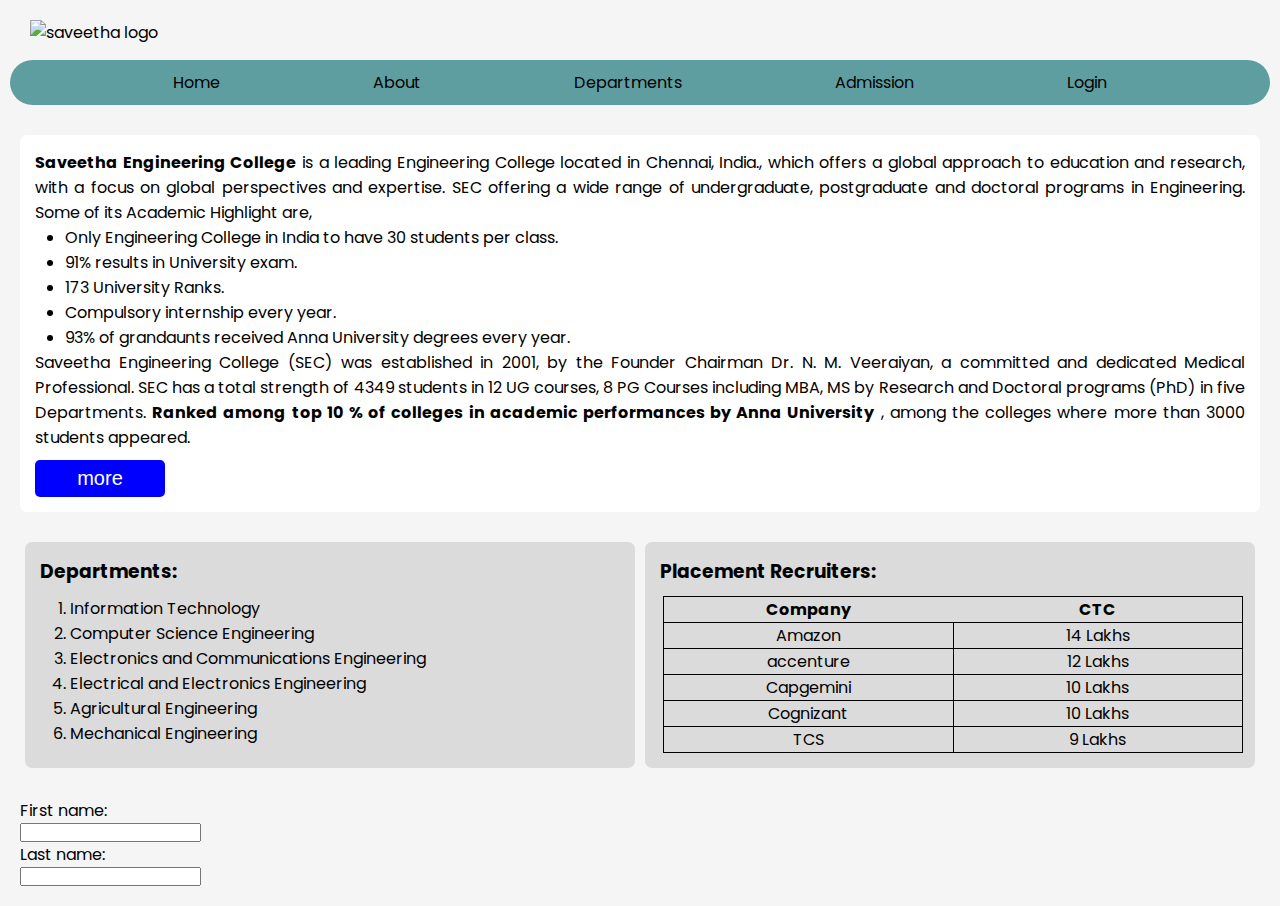
==== commit dcbab48f: "padding logo" ====
--- a/index.html
+++ b/index.html
@@ -31,9 +31,9 @@
         <div class="hammenu">
             <a href="#home" id="hamtitle">Saveetha Engineering College</a>
             <div id="hammenu-items">
-                <a href="#news">About</a>
-                <a href="#contact">Departments</a>
-                <a href="#about">Admission</a>
+                <a class="hamitem" href="#news">About</a>
+                <a class="hamitem" href="#contact">Departments</a>
+                <a class="hamitem" href="#about">Admission</a>
             </div>
             <a href="javascript:void(0);" class="hamicon-holder" onclick="showham()">
                 <div class="hamicon"></div>
--- a/style.css
+++ b/style.css
@@ -28,6 +28,12 @@
     background-color: whitesmoke;
     font-family: 'Poppins', sans-serif;
     position: relative;
+}
+
+.logo {
+    margin: 20 30 5 30;
+    max-width: calc(100% - 60px);
+    height: auto;
 }
 
 .hammenu {
@@ -37,8 +43,9 @@
     top: 0;
 }
 
-.hammenu #hammenu-items {
-    display: none;
+#hamtitle:hover {
+    background-color: #ddd;
+    color: black;
 }
 
 .hammenu a {
@@ -49,6 +56,15 @@
     display: block;
 }
 
+.hammenu #hammenu-items {
+    display: none;
+}
+
+.hamitem:hover {
+    background-color: #ddd;
+    color: black;
+}
+
 .hamicon-holder {
     display: block;
     position: absolute;
@@ -61,11 +77,6 @@
     height: 5px;
     background-color: rgb(255, 255, 255);
     margin: 5px 0;
-}
-
-.hammenu #hamtitle:hover {
-    background-color: #ddd;
-    color: black;
 }
 
 .menu {
@@ -88,10 +99,6 @@
 .menu li {
     list-style: none;
     display: inline;
-}
-
-.logo {
-    width: 100%;
 }
 
 main {
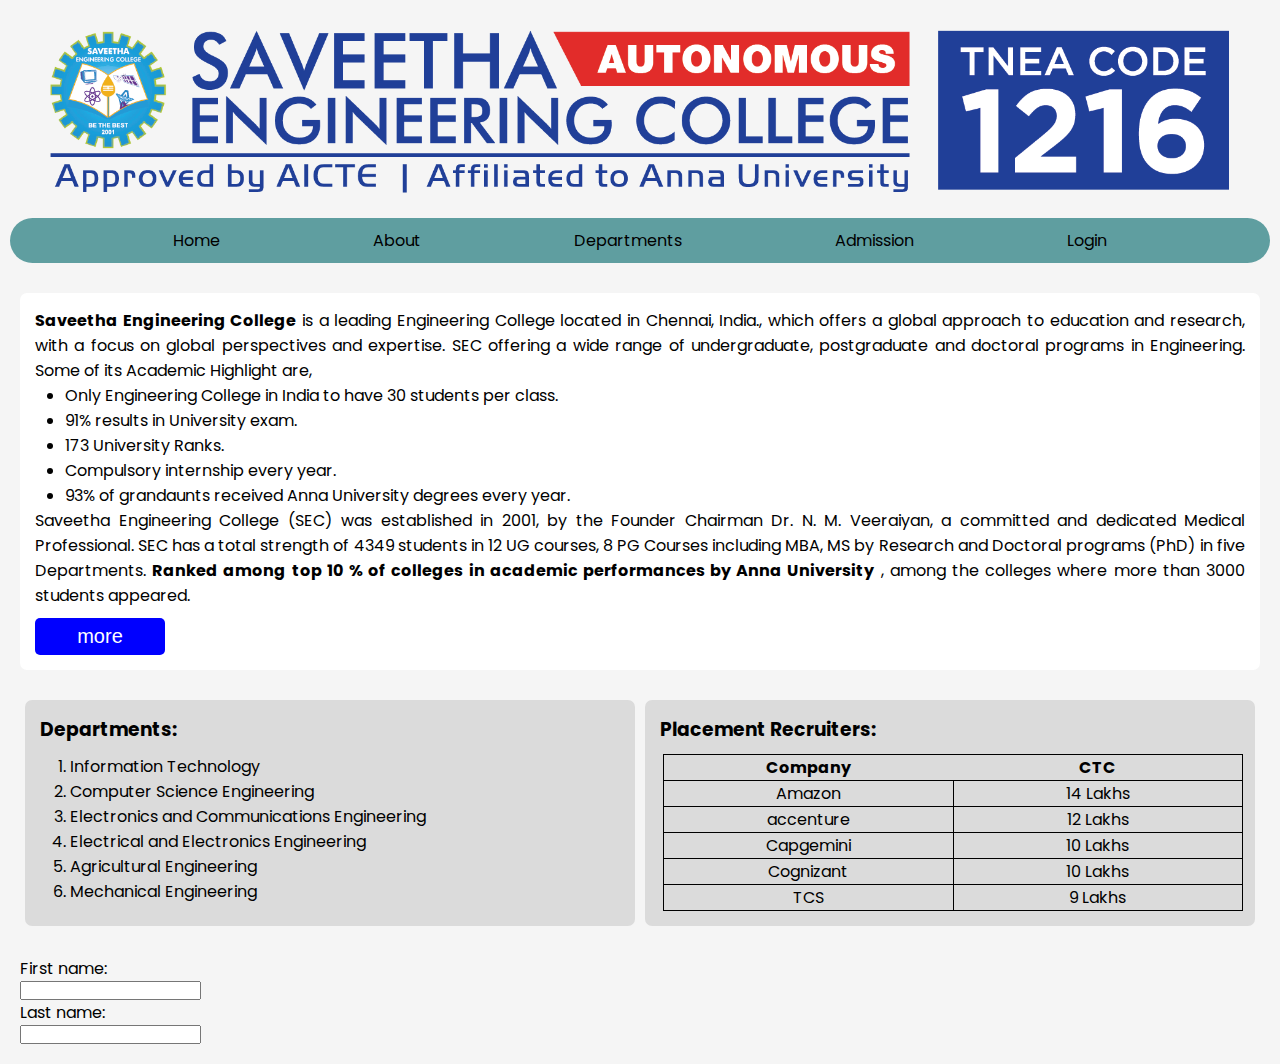
==== commit 26f79d63: "modular" ====
--- a/index.html
+++ b/index.html
@@ -12,12 +12,12 @@
         <title>
             Saveetha Engineering College
         </title>
-        <link rel="stylesheet" href="style.css">
+        <link rel="stylesheet" href="styles/index.css">
     </head>
     <body>
         <img
             class="logo"
-            src="http://saveetha.ac.in/images/WEB_LOGO-01.png"
+            src="src/logo.png"
             alt="saveetha logo">
         <div class="menu">
             <ul>
--- a/styles/index.css
+++ b/styles/index.css
@@ -0,0 +1,216 @@
+@media (min-width: 750px) {
+    .menu {
+        display: block;
+    }
+    .hammenu {
+        display: none;
+    }
+}
+
+@media (max-width: 750px) {
+    .menu {
+        display: none;
+    }
+    .hammenu {
+        display: block;
+    }
+    .logo {
+        display: none;
+    }
+}
+
+* {
+    padding: 0;
+    margin: 0;
+}
+
+body {
+    background-color: whitesmoke;
+    font-family: 'Poppins', sans-serif;
+    position: relative;
+}
+
+.logo {
+    margin: 20 30 5 30;
+    max-width: calc(100% - 60px);
+    height: auto;
+}
+
+.hammenu {
+    overflow: hidden;
+    background-color: cadetblue;
+    position: sticky;
+    top: 0;
+}
+
+#hamtitle:hover {
+    background-color: #ddd;
+    color: black;
+}
+
+.hammenu a {
+    color: white;
+    padding: 14px 16px;
+    text-decoration: none;
+    font-size: 17px;
+    display: block;
+}
+
+.hammenu #hammenu-items {
+    display: none;
+}
+
+.hamitem:hover {
+    background-color: #ddd;
+    color: black;
+}
+
+.hamicon-holder {
+    display: block;
+    position: absolute;
+    right: 0;
+    top: -6;
+    width: 30px;
+}
+
+.hamicon {
+    height: 5px;
+    background-color: rgb(255, 255, 255);
+    margin: 5px 0;
+}
+
+.menu {
+    position: sticky;
+    top: 10;
+    padding: 10px;
+    margin: 10;
+    background-color: cadetblue;
+    border-radius: 25px;
+    color: black;
+    height: 25px;
+}
+
+.menu ul {
+    text-align: center;
+    display: flex;
+    justify-content: space-evenly;
+}
+
+.menu li {
+    list-style: none;
+    display: inline;
+}
+
+main {
+    padding: 20px;
+}
+
+#content1 {
+    text-align: justify;
+    padding: 15px;
+    background-color: white;
+    color: black;
+    border-radius: 7px;
+    box-shadow: 1px 1px solid black;
+}
+
+#content1 ul {
+    padding-left: 30px;
+}
+
+#more {
+    margin: 10 0 0;
+    padding: 7px;
+    font-size: 20px;
+    width: 130px;
+    border-radius: 5px;
+    outline: none;
+    border: none;
+    background-color: blue;
+    color: white;
+}
+
+#content2and3 {
+    display: flex;
+}
+
+#content2 {
+    flex-basis: 100%;
+    margin: 5px;
+    /* text-align: justify; */
+    padding: 15px;
+    background-color: rgb(219, 219, 219);
+    color: black;
+    border-radius: 7px;
+    box-shadow: 1px 1px solid black;
+}
+
+#content2 ol {
+    margin: 10 0 0 30;
+}
+
+#content3 {
+    flex-basis: 100%;
+    margin: 5px;
+    /* text-align: justify; */
+    padding: 15px;
+    background-color: rgb(219, 219, 219);
+    color: black;
+    border-radius: 7px;
+    box-shadow: 1px 1px solid black;
+}
+
+#content3 table {
+    margin: 10 13 0 3;
+    table-layout: fixed;
+    width: 100%;
+    border-collapse: collapse;
+}
+
+#content3 td {
+    border: 1px solid black;
+    border-collapse: collapse;
+    text-align: center;
+}
+
+#content3 tr {
+    border: 1px solid black;
+    border-collapse: collapse;
+    text-align: center;
+}
+
+.submit {
+    margin: 0;
+    padding: 0;
+    font-size: 20px;
+    width: 150px;
+    border-radius: 5px;
+    outline: none;
+    border: none;
+    background-color: blue;
+    color: white;
+}
+
+.more:focus {
+    outline: none;
+}
+
+#login {
+    /* width:auto; */
+    height: 155px;
+    background-color: darkgrey;
+}
+
+#input1 {
+    font-size: 20px;
+    margin-left: 33px;
+}
+
+.form-1 {
+    display: flex;
+    justify-content: center;
+}
+
+#loginform {
+    padding: 20 0;
+}
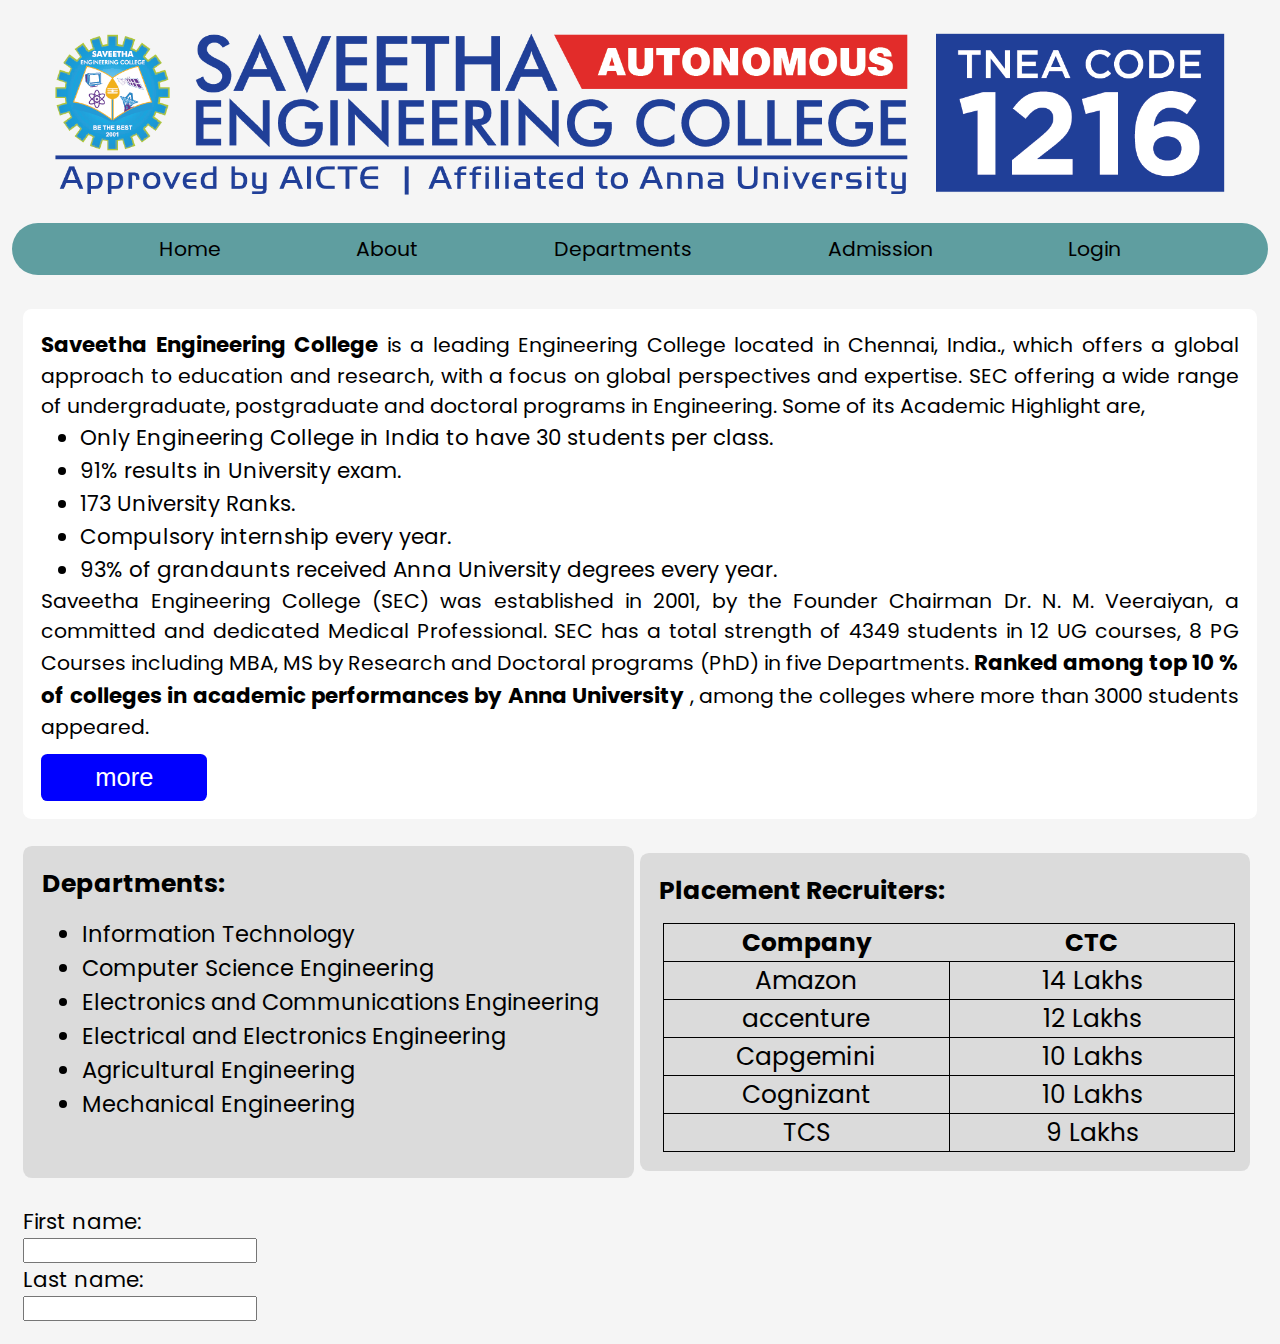
==== commit e316d312: "align n zoom (wip)" ====
--- a/index.html
+++ b/index.html
@@ -25,7 +25,7 @@
                 <li>About</li>
                 <li>Departments</li>
                 <li>Admission</li>
-                <li onclick="openForm()">Login</li>
+                <li onclick="login()">Login</li>
             </ul>
         </div>
         <div class="hammenu">
@@ -34,6 +34,7 @@
                 <a class="hamitem" href="#news">About</a>
                 <a class="hamitem" href="#contact">Departments</a>
                 <a class="hamitem" href="#about">Admission</a>
+                <a class="hamitem" onclick="login()">Login</a>
             </div>
             <a href="javascript:void(0);" class="hamicon-holder" onclick="showham()">
                 <div class="hamicon"></div>
@@ -50,7 +51,7 @@
                     x.style.display = "block";
                 }
             }
-            function openForm() {
+            function login() {
                 var x = document.getElementById("login");
                 if (x.style.display === "none") {
                     x.style.display = "block";
@@ -67,7 +68,7 @@
                     <br>
                     Password:
                     <input id="input1" type="password" required="required"/><br>
-                    <input class="more " type="submit" value="Submit"/>
+                    <input class="more" type="submit" value="Submit"/>
                 </form>
             </div>
         </div>
@@ -95,20 +96,20 @@
                     <b>Ranked among top 10 % of colleges in academic performances by Anna University</b>
                     , among the colleges where more than 3000 students appeared.
                 </p>
-                <button id="more">more</button>
+                <button class="more">more</button>
             </div>
             <br>
             <div id="content2and3">
                 <div id="content2">
                     <h3>Departments:</h3>
-                    <ol>
+                    <ul>
                         <li>Information Technology</li>
                         <li>Computer Science Engineering</li>
                         <li>Electronics and Communications Engineering</li>
                         <li>Electrical and Electronics Engineering</li>
                         <li>Agricultural Engineering</li>
                         <li>Mechanical Engineering</li>
-                    </ol>
+                    </ul>
                 </div>
                 <br>
                 <div id="content3">
--- a/styles/index.css
+++ b/styles/index.css
@@ -20,6 +20,7 @@
 }
 
 * {
+    zoom: 105%;
     padding: 0;
     margin: 0;
 }
@@ -118,7 +119,7 @@
     padding-left: 30px;
 }
 
-#more {
+.more {
     margin: 10 0 0;
     padding: 7px;
     font-size: 20px;
@@ -136,8 +137,8 @@
 
 #content2 {
     flex-basis: 100%;
-    margin: 5px;
-    /* text-align: justify; */
+    /* margin: 5px;
+    text-align: justify; */
     padding: 15px;
     background-color: rgb(219, 219, 219);
     color: black;
@@ -145,7 +146,7 @@
     box-shadow: 1px 1px solid black;
 }
 
-#content2 ol {
+#content2 ul {
     margin: 10 0 0 30;
 }
 
